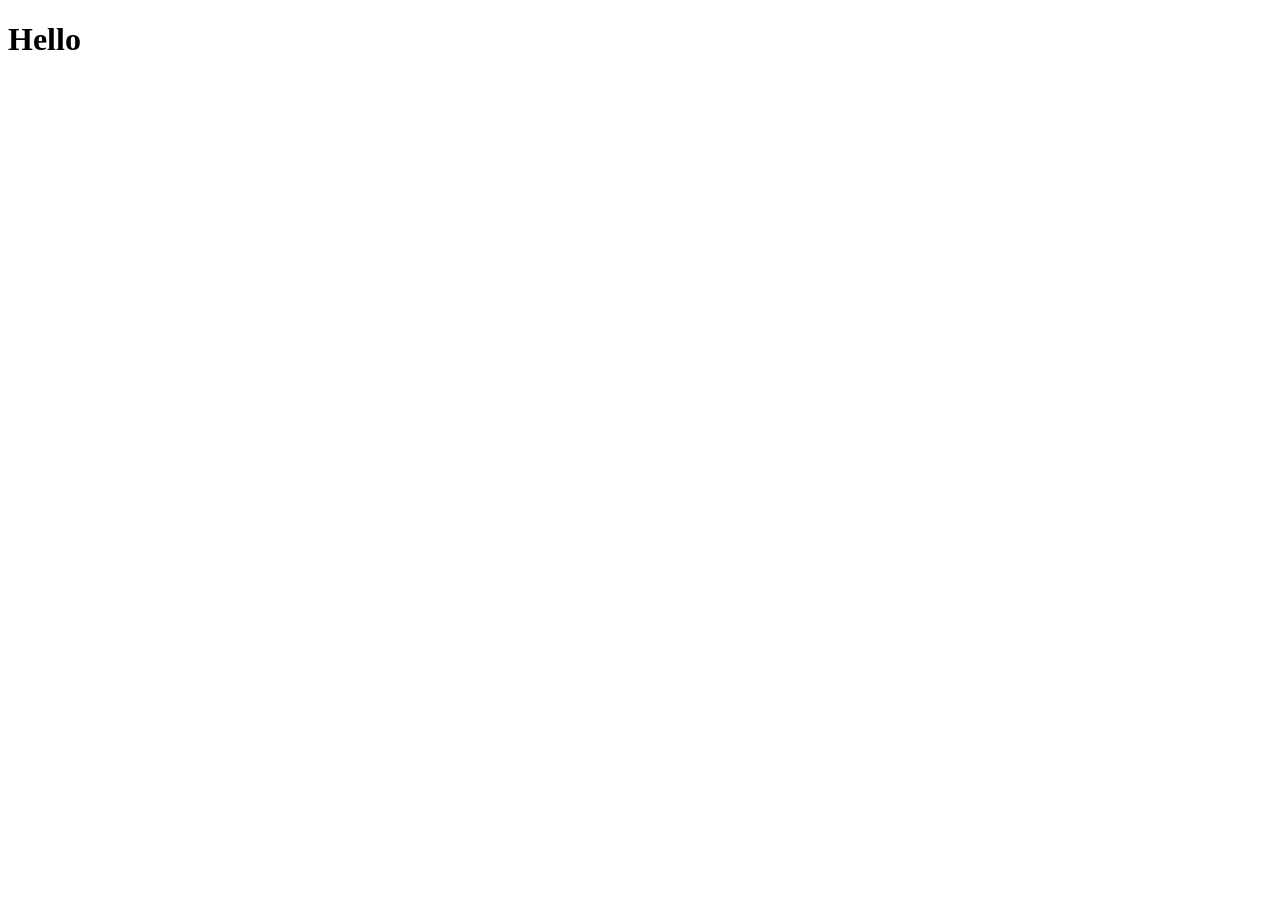
==== index.html @ 48adc490 "int" ====
<!DOCTYPE html>
<html lang="en">
<head>
    <meta charset="UTF-8">
    <meta name="viewport" content="width=device-width, initial-scale=1.0">
    <title>Document</title>
</head>
<body>
    <h1> Hello </h1>
</body>
</html>
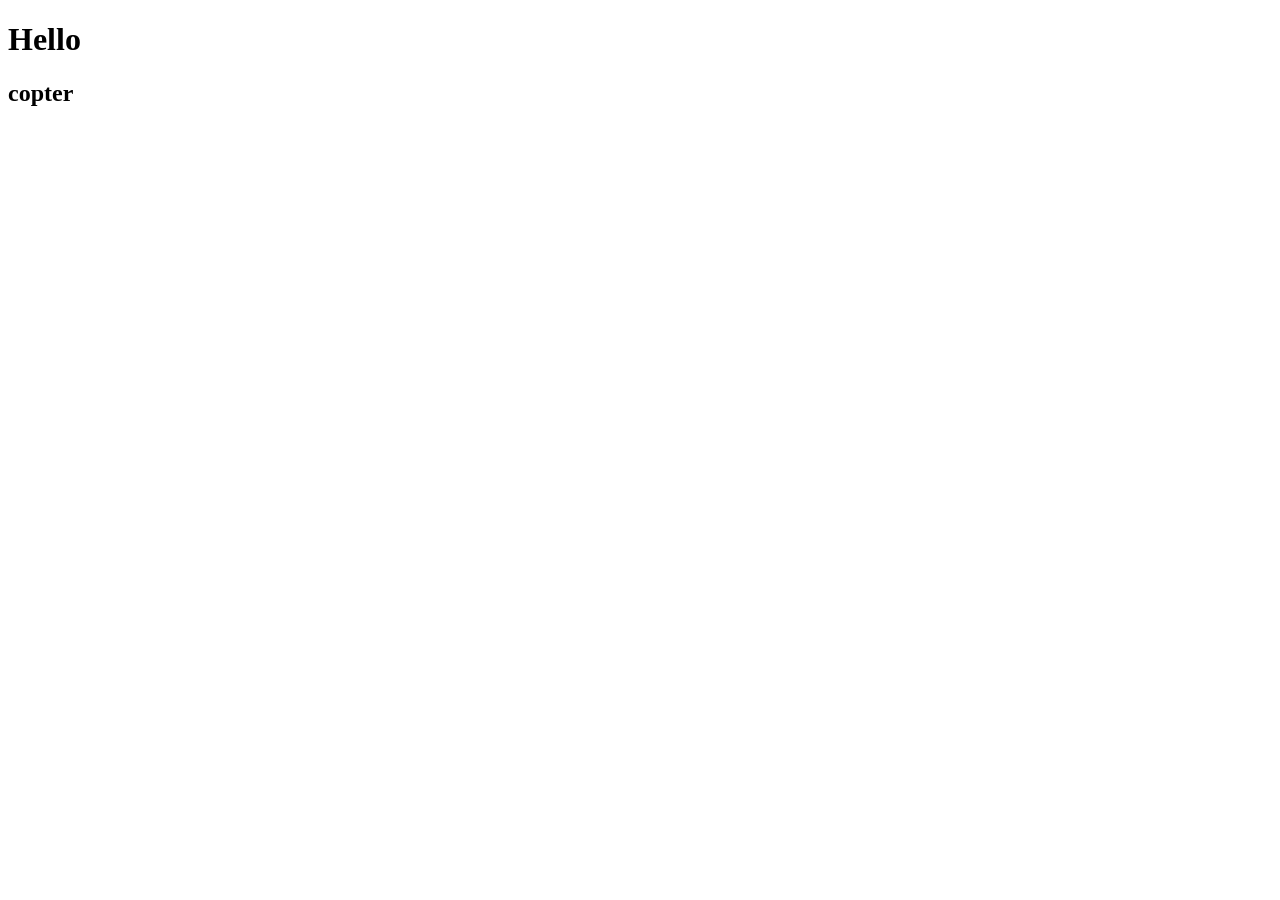
==== commit 72dd42a8: "add copter" ====
--- a/index.html
+++ b/index.html
@@ -7,5 +7,6 @@
 </head>
 <body>
     <h1> Hello </h1>
+    <h2>copter</h2>
 </body>
 </html>
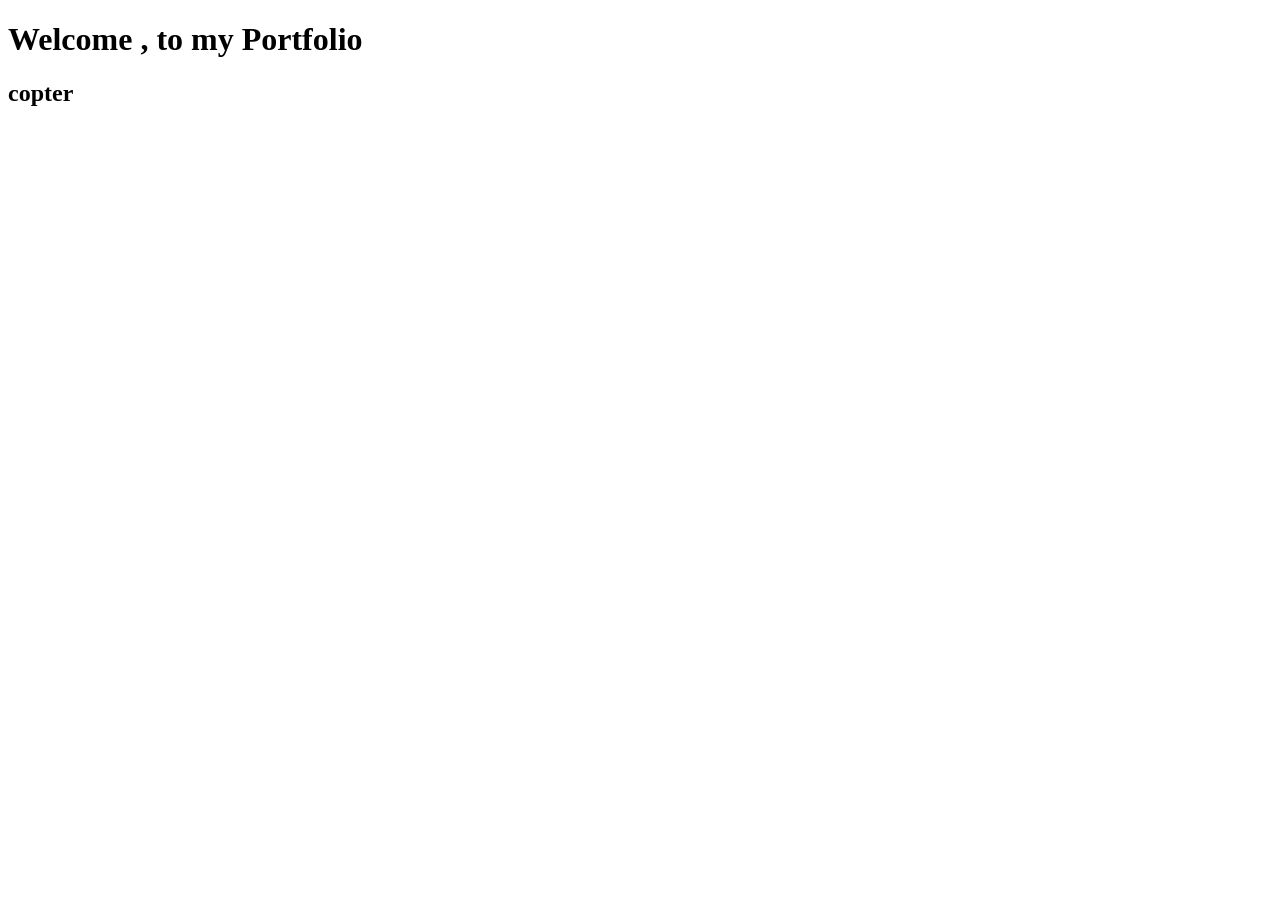
==== commit 249d0e8a: "add welcome" ====
--- a/index.html
+++ b/index.html
@@ -6,7 +6,7 @@
     <title>Document</title>
 </head>
 <body>
-    <h1> Hello </h1>
+    <h1>Welcome , to my Portfolio </h1>
     <h2>copter</h2>
 </body>
 </html>
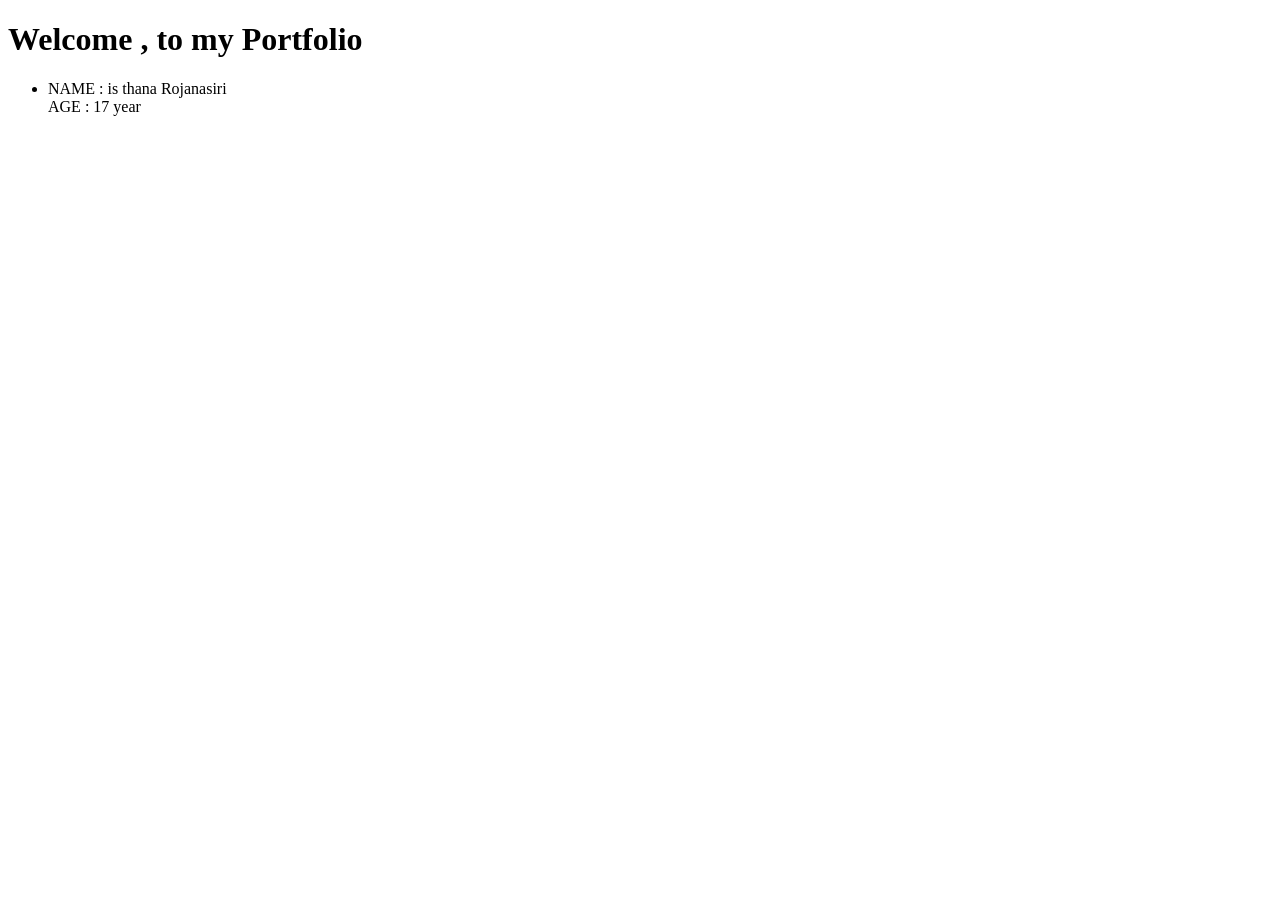
==== commit 28c81dbb: "add il" ====
--- a/index.html
+++ b/index.html
@@ -7,6 +7,9 @@
 </head>
 <body>
     <h1>Welcome , to my Portfolio </h1>
-    <h2>copter</h2>
+    <ul>
+        <li>NAME : is thana Rojanasiri</li>
+        <il>AGE : 17 year</il>
+    </ul>
 </body>
 </html>
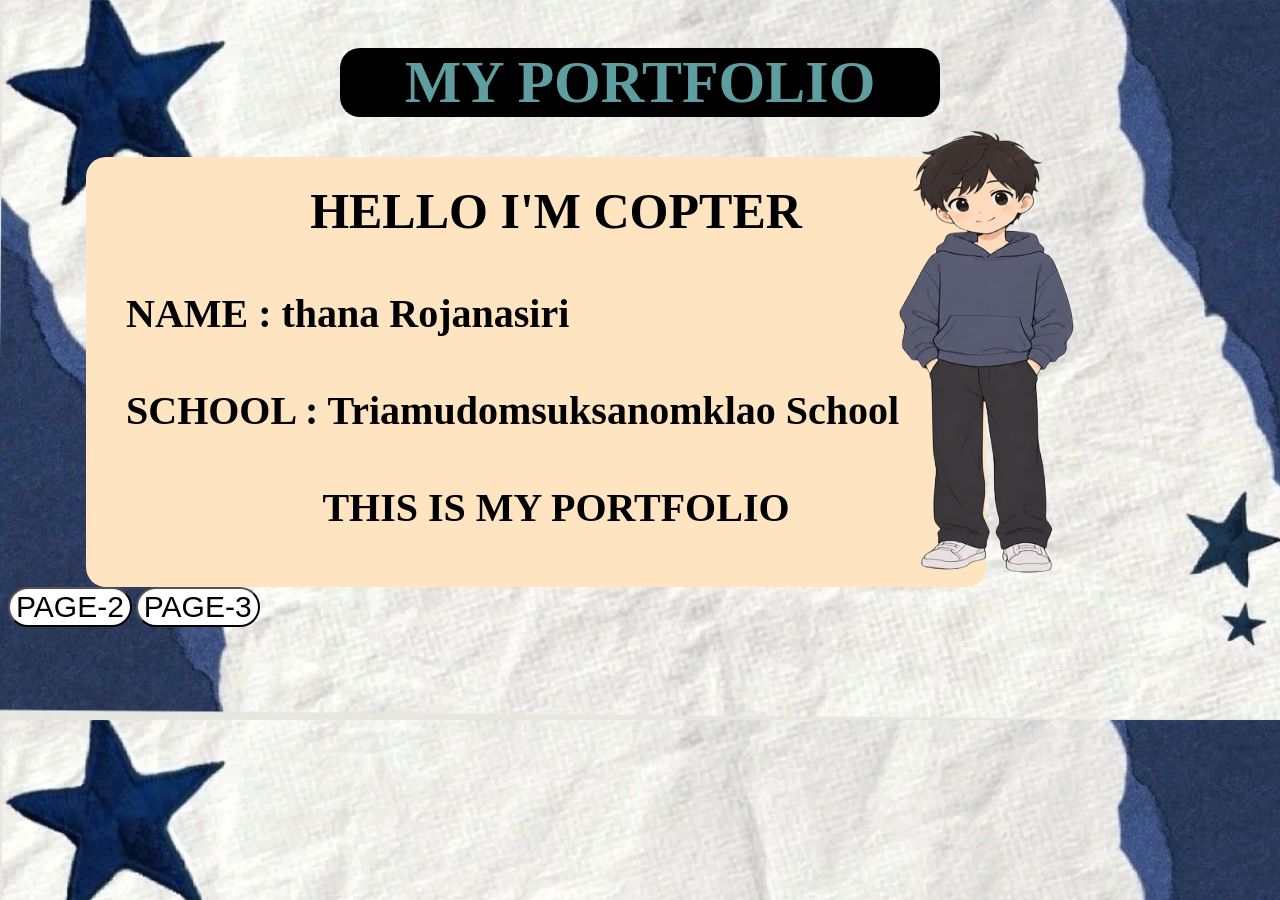
==== commit 2cd6dbfc: "add all" ====
--- a/index.html
+++ b/index.html
@@ -1,15 +1,31 @@
-<!DOCTYPE html>
+<!doctype html>
 <html lang="en">
-<head>
-    <meta charset="UTF-8">
-    <meta name="viewport" content="width=device-width, initial-scale=1.0">
+  <head>
+    <meta charset="UTF-8" />
+    <meta name="viewport" content="width=device-width, initial-scale=1.0" />
     <title>Document</title>
-</head>
-<body>
-    <h1>Welcome , to my Portfolio </h1>
-    <ul>
-        <li>NAME : is thana Rojanasiri</li>
-        <il>AGE : 17 year</il>
-    </ul>
-</body>
-</html>+    <link rel="stylesheet" href="copweb\page1.css" />
+  </head>
+  <body>
+    <div id="box1">
+      <h1>MY PORTFOLIO</h1>
+    </div>
+
+    <div class="box-3">
+      <div class="box3">
+        <ul class="name">
+          <h2>HELLO I'M COPTER</h2>
+          <h3>NAME : thana Rojanasiri</h3>
+          <h3>SCHOOL : Triamudomsuksanomklao School</h3>
+          <h3 class="my">THIS IS MY PORTFOLIO</h3>
+        </ul>
+        
+      </div>
+      <img class="photo" src="./img/image-removebg-preview.png" alt="ผู้ชาย">
+    </div>
+    <button id="but-2" class="but-2">PAGE-2</button>
+    <button id="but-3" class="but-2">PAGE-3</button>
+    
+    <script src="copjs\copweb.js"></script>
+  </body>
+</html>
